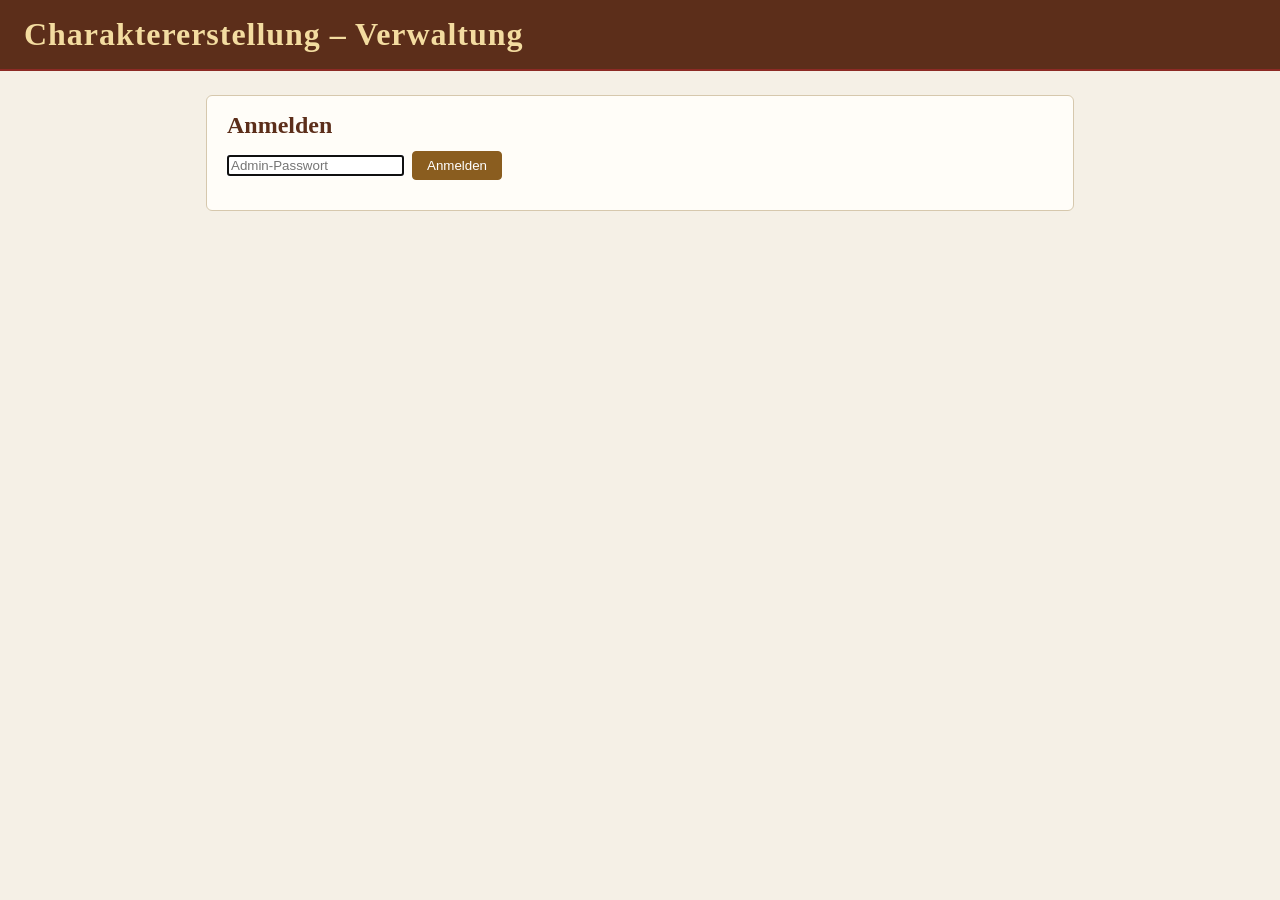
==== charcreator/backend/app/admin_static/index.html @ 0cfbcac8 "Wyrmdesk: erste öffentliche Version Kampagnenbuch, Combat Tracker, Battlemap und Charaktererstellung" ====
<!DOCTYPE html>
<html lang="de">
<head>
  <meta charset="utf-8">
  <title>Charaktererstellung – Verwaltung · Wyrmdesk</title>
  <meta name="viewport" content="width=device-width, initial-scale=1">
  <link rel="stylesheet" href="style.css">
  <link rel="stylesheet" href="/common/calendar.css">
</head>
<body>
  <header><h1>Charaktererstellung – Verwaltung</h1></header>

  <main id="login-gate">
    <section class="panel">
      <h2>Anmelden</h2>
      <form id="login">
        <input type="password" name="password" placeholder="Admin-Passwort" required autofocus>
        <button type="submit">Anmelden</button>
      </form>
      <p id="login-error" class="hint"></p>
    </section>
  </main>

  <main id="app" hidden>
    <section class="panel">
      <h2>Kampagnen</h2>
      <div class="campaign-head">
        <div>Name</div>
        <div>Passwort</div>
        <div>Charaktere</div>
        <div></div>
      </div>
      <div id="campaigns" class="campaign-list"></div>
      <form id="new-campaign">
        <input type="text" name="name" placeholder="Name der Kampagne" required>
        <input type="password" name="password" placeholder="Passwort (optional)">
        <button type="submit">Anlegen</button>
      </form>
    </section>

    <section class="panel">
      <h2>Inhalte</h2>
      <p id="content-status">lädt…</p>
      <form id="upload-content">
        <input type="file" name="file" accept="application/json" required>
        <button type="submit">Hochladen</button>
      </form>
      <p class="hint">Export aus dem Kampagnenbuch unter „⚙ Einrichtung → Charakterinhalte exportieren“.</p>
    </section>

    <section class="panel">
      <h2>Termine</h2>
      <label class="row">Kampagne
        <select id="dates-campaign"></select>
      </label>
      <div id="dates-calendar"></div>
      <div class="cal-legend">
        <span><span class="dot open"></span>vorgeschlagen, noch keine Rückmeldungen</span>
        <span><span class="dot yes"></span>alle zugesagt</span>
        <span><span class="dot maybe"></span>mindestens ein Vielleicht</span>
        <span><span class="dot no"></span>mindestens eine Absage</span>
      </div>
      <p class="hint">Tag im Kalender anklicken: freien Tag als Termin vorschlagen, vorgeschlagenen Tag unten ansehen.</p>
      <ul id="dates-list" class="dates-list"></ul>
    </section>

    <section class="panel">
      <h2>Charaktere</h2>
      <label class="row">Kampagne
        <select id="characters-campaign">
          <option value="">Alle Kampagnen</option>
        </select>
      </label>
      <table id="characters">
        <thead><tr><th>Kampagne</th><th>Spieler</th><th>Name</th><th>Status</th><th>Geändert</th><th></th></tr></thead>
        <tbody></tbody>
      </table>
      <button id="export-characters">Fertige Charaktere exportieren</button>
    </section>
  </main>

  <script src="/ui-lang.js"></script>
  <script src="/common/calendar.js"></script>
  <script src="app.js"></script>
</body>
</html>
---- charcreator/backend/app/admin_static/style.css ----
:root {
  /* Elfenbein und Tinte: helles Papier, dunkle Tinte, Lederleiste oben; Drachenblut-Rot (accent),
     Bronze für Flächen (accent-2), Gold für Linien. Der Beamer bleibt dunkel (eigene Werte dort). */
  color-scheme: light;
  --bg: #f5f0e6;
  --panel: #fffdf8;
  --panel-alt: #ece4d4;
  --border: #d6c8ad;
  --text: #2a2520;
  --muted: #74695a;
  --accent: #8c2a24;
  --accent-2: #8a5d1f;
  --gold: #b08a2a;
  --heading: #5c2e1a;
  --good: #3f6b22;
  --warn: #b8661a;
  --danger-text: #a3302a;
  --font-head: Georgia, "Palatino Linotype", "Book Antiqua", serif;
  --link: #2f5d62;
  --secret: #f6e3df;
  --on-accent: #fff;
  --leather: #5c2e1a;
  --leather-border: #4a2414;
  --leather-text: #f3dca0;
  --leather-muted: #e2c9a8;
  --shadow: rgba(60, 40, 20, 0.2);
  --icon-bg: #2a221a;
}

* { box-sizing: border-box; }

body {
  margin: 0;
  background: var(--bg);
  color: var(--text);
  font-family: "Segoe UI", system-ui, sans-serif;
}

h1, h2 { font-family: var(--font-head); margin: 0; }

header {
  padding: 16px 24px;
  background: var(--leather);
  border-bottom: 2px solid var(--accent);
}
header h1 { color: var(--leather-text); letter-spacing: 0.03em; }

main {
  max-width: 900px;
  margin: 24px auto;
  padding: 0 16px;
  display: flex;
  flex-direction: column;
  gap: 24px;
}
main[hidden] { display: none; }

.panel {
  background: var(--panel);
  border: 1px solid var(--border);
  border-radius: 6px;
  padding: 16px 20px;
}
.panel h2 { color: var(--heading); margin-bottom: 12px; }

table { width: 100%; border-collapse: collapse; margin-bottom: 12px; }
th, td { text-align: left; padding: 6px 8px; border-bottom: 1px solid var(--border); }
th { color: var(--muted); font-weight: normal; }

.campaign-head, .campaign-row {
  display: grid;
  grid-template-columns: 1fr 170px 90px 90px;
  gap: 6px 12px;
  align-items: center;
}
.campaign-head {
  color: var(--muted);
  font-size: 0.9em;
  padding: 0 8px 4px;
  border-bottom: 1px solid var(--border);
}
.campaign-list { margin-bottom: 12px; }
.campaign-entry { padding: 8px 8px; border-bottom: 1px solid var(--border); }
.campaign-name {
  font-weight: 600;
  overflow-wrap: anywhere;
}
.campaign-password, .campaign-characters, .campaign-delete { white-space: nowrap; }
.campaign-link {
  margin-top: 6px;
  display: flex;
  gap: 6px;
  align-items: baseline;
  font-size: 0.9em;
  color: var(--muted);
}
.campaign-link .link-label { white-space: nowrap; }
.campaign-link .copy-link {
  overflow-wrap: anywhere;
  word-break: break-all;
  min-width: 0;
}

a { color: var(--link); }

input[type="text"], input[type="file"] {
  background: var(--panel);
  border: 1px solid var(--border);
  color: var(--text);
  padding: 6px 10px;
  border-radius: 4px;
}

button {
  background: var(--accent-2);
  color: var(--on-accent);
  border: 1px solid var(--accent-2);
  border-radius: 4px;
  padding: 6px 14px;
  cursor: pointer;
}
button:hover { background: var(--accent); }

.hint { color: var(--muted); font-size: 0.9em; }

form { display: flex; gap: 8px; align-items: center; }

.copy-link {
  cursor: pointer;
  text-decoration: underline dotted;
}

select {
  background: var(--panel);
  border: 1px solid var(--border);
  color: var(--text);
  padding: 6px 10px;
  border-radius: 4px;
  font: inherit;
}

label.row { display: flex; align-items: center; gap: 8px; margin-bottom: 12px; }

#dates-calendar { position: relative; max-width: 420px; }

/* .date-popover / .date-popover-title: shared base in common_static/calendar.css. */
.date-popover-note { width: 100%; }
.date-popover-actions { display: flex; justify-content: flex-end; gap: 6px; }
.date-popover-actions button[data-cancel] { background: transparent; border-color: var(--border); color: var(--text); }

.dates-list { list-style: none; margin: 16px 0 0; padding: 0; }
.dates-list li {
  display: flex;
  align-items: baseline;
  flex-wrap: wrap;
  gap: 4px 10px;
  padding: 8px 0;
  border-bottom: 1px solid var(--border);
}
.dates-list .date-title { font-weight: 600; }
.dates-list .date-note { color: var(--muted); }
.dates-list .date-counts { flex: 1; min-width: 160px; }
.dates-list .date-counts .yes { color: var(--good); }
.dates-list .date-counts .maybe { color: var(--warn); }
.dates-list .date-counts .no { color: var(--accent); }
.dates-list li.highlight { background: var(--secret); }
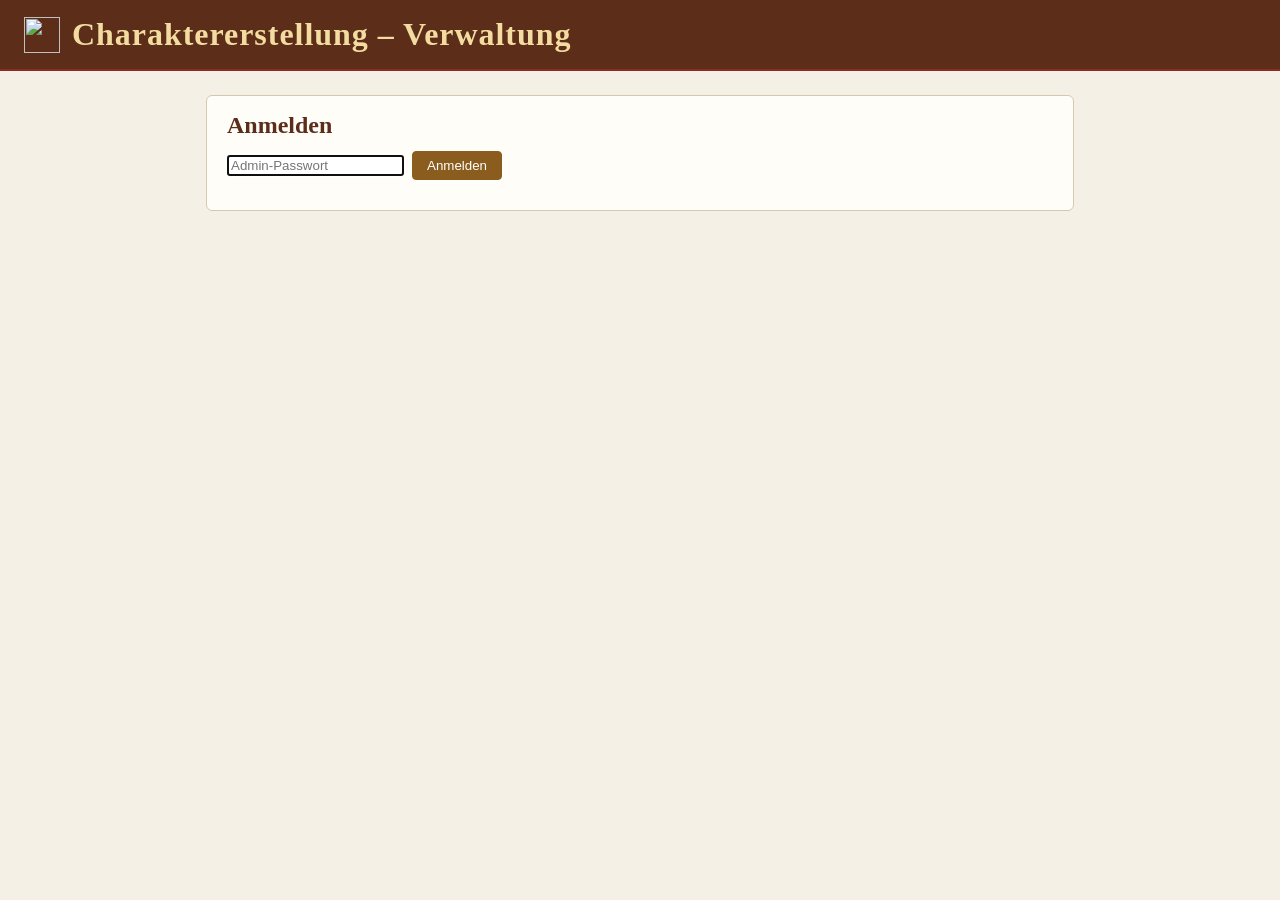
==== commit 714520fa: "Wyrmdesk 0.1.0 Erste Vorabversion: native App für Windows und Linux, Versionsnummer, Handbuch in der" ====
--- a/charcreator/backend/app/admin_static/index.html
+++ b/charcreator/backend/app/admin_static/index.html
@@ -3,12 +3,14 @@
 <head>
   <meta charset="utf-8">
   <title>Charaktererstellung – Verwaltung · Wyrmdesk</title>
+  <link rel="icon" type="image/svg+xml" href="/shared/brand/favicon.svg" />
+  <link rel="apple-touch-icon" href="/shared/brand/apple-touch-icon.png" />
   <meta name="viewport" content="width=device-width, initial-scale=1">
   <link rel="stylesheet" href="style.css">
   <link rel="stylesheet" href="/common/calendar.css">
 </head>
 <body>
-  <header><h1>Charaktererstellung – Verwaltung</h1></header>
+  <header><img class="brand-logo" src="/shared/brand/wyrmdesk-logo-dunkel.svg" alt="" width="28" height="28" /><h1>Charaktererstellung – Verwaltung</h1></header>
 
   <main id="login-gate">
     <section class="panel">
@@ -46,6 +48,8 @@
         <button type="submit">Hochladen</button>
       </form>
       <p class="hint">Export aus dem Kampagnenbuch unter „⚙ Einrichtung → Charakterinhalte exportieren“.</p>
+      <p><button type="button" id="load-wyrmdesk">Wyrmdesk-Inhalte laden</button></p>
+      <p class="hint">Oder nur die freien Grundregeln (SRD 5.1 und 5.2) mit deutschen Texten von der Wyrmdesk-Website, ohne etwas aus der eigenen Bibliothek. Für eine öffentlich zugängliche Charaktererstellung (offener Modus) gedacht, die sie auch selbst lädt und täglich aktualisiert.</p>
     </section>
 
     <section class="panel">
@@ -79,6 +83,8 @@
     </section>
   </main>
 
+  <p id="app-version" style="text-align:center; font-size:13px; opacity:0.6"></p>
+
   <script src="/ui-lang.js"></script>
   <script src="/common/calendar.js"></script>
   <script src="app.js"></script>
--- a/charcreator/backend/app/admin_static/style.css
+++ b/charcreator/backend/app/admin_static/style.css
@@ -164,3 +164,7 @@
 .dates-list .date-counts .maybe { color: var(--warn); }
 .dates-list .date-counts .no { color: var(--accent); }
 .dates-list li.highlight { background: var(--secret); }
+
+/* Wyrmdesk logo in the header */
+header { display: flex; align-items: center; gap: 12px; }
+.brand-logo { display: block; width: 36px; height: 36px; flex-shrink: 0; }
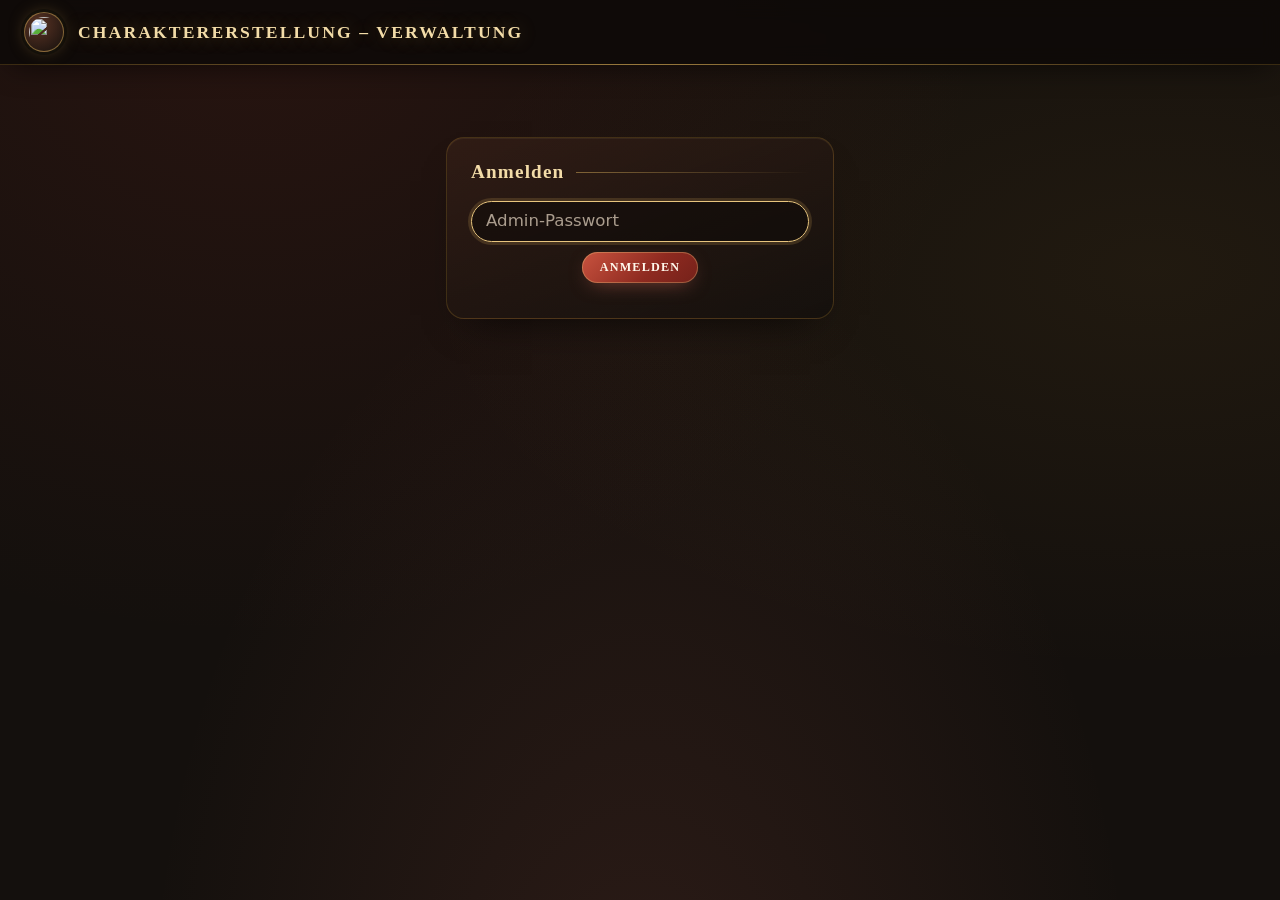
==== commit 0e3a357d: "Wyrmdesk 0.2.0" ====
--- a/charcreator/backend/app/admin_static/index.html
+++ b/charcreator/backend/app/admin_static/index.html
@@ -10,6 +10,7 @@
   <link rel="stylesheet" href="/common/calendar.css">
 </head>
 <body>
+  <canvas id="embers" aria-hidden="true"></canvas>
   <header><img class="brand-logo" src="/shared/brand/wyrmdesk-logo-dunkel.svg" alt="" width="28" height="28" /><h1>Charaktererstellung – Verwaltung</h1></header>
 
   <main id="login-gate">
@@ -88,5 +89,6 @@
   <script src="/ui-lang.js"></script>
   <script src="/common/calendar.js"></script>
   <script src="app.js"></script>
+  <script src="/embers.js"></script>
 </body>
 </html>
--- a/charcreator/backend/app/admin_static/style.css
+++ b/charcreator/backend/app/admin_static/style.css
@@ -1,53 +1,134 @@
+/* Verwaltung der Charaktererstellung im Stil von wyrmdesk.ch (wie player_static/style.css): Nacht am
+   Lagerfeuer, Glut und Gold. Schriften und Glut kommen aus player_static (/fonts/, /embers.js). */
+
+@font-face { font-family: "Cinzel"; src: url("/fonts/cinzel-latin-wght.woff2") format("woff2"); font-weight: 400 900; font-display: swap; }
+@font-face { font-family: "Alegreya"; src: url("/fonts/alegreya-latin-wght.woff2") format("woff2"); font-weight: 400 900; font-display: swap; }
+@font-face { font-family: "Alegreya Sans"; src: url("/fonts/alegreya-sans-latin-400.woff2") format("woff2"); font-weight: 400; font-display: swap; }
+@font-face { font-family: "Alegreya Sans"; src: url("/fonts/alegreya-sans-latin-500.woff2") format("woff2"); font-weight: 500; font-display: swap; }
+@font-face { font-family: "Alegreya Sans"; src: url("/fonts/alegreya-sans-latin-700.woff2") format("woff2"); font-weight: 700; font-display: swap; }
+
 :root {
-  /* Elfenbein und Tinte: helles Papier, dunkle Tinte, Lederleiste oben; Drachenblut-Rot (accent),
-     Bronze für Flächen (accent-2), Gold für Linien. Der Beamer bleibt dunkel (eigene Werte dort). */
-  color-scheme: light;
-  --bg: #f5f0e6;
-  --panel: #fffdf8;
-  --panel-alt: #ece4d4;
-  --border: #d6c8ad;
-  --text: #2a2520;
-  --muted: #74695a;
-  --accent: #8c2a24;
-  --accent-2: #8a5d1f;
-  --gold: #b08a2a;
-  --heading: #5c2e1a;
-  --good: #3f6b22;
-  --warn: #b8661a;
-  --danger-text: #a3302a;
-  --font-head: Georgia, "Palatino Linotype", "Book Antiqua", serif;
-  --link: #2f5d62;
-  --secret: #f6e3df;
-  --on-accent: #fff;
-  --leather: #5c2e1a;
-  --leather-border: #4a2414;
-  --leather-text: #f3dca0;
-  --leather-muted: #e2c9a8;
-  --shadow: rgba(60, 40, 20, 0.2);
-  --icon-bg: #2a221a;
+  color-scheme: dark;
+  --night-950: #0d0a08;
+  --night-900: #14100d;
+  --night-800: #1d1916;
+  --night-700: #26211d;
+  --parchment-100: #f5efe4;
+  --parchment-200: #efe6d6;
+  --parchment-300: #ddd0bb;
+  --parchment-500: #ab9d8e;
+  --wine-600: #74211a;
+  --wine-500: #8e2a20;
+  --ember-400: #ea8a7b;
+  --ember-500: #e0705f;
+  --ember-600: #c9533f;
+  --gold-200: #f3dca8;
+  --gold-300: #e8c57e;
+  --gold-400: #d8ae5a;
+  --gold-500: #b8892e;
+  --leather-700: #3a2219;
+  --leather-600: #5a3324;
+
+  /* Namen, die auch calendar.css benutzt */
+  --bg: var(--night-900);
+  --panel: var(--night-800);
+  --panel-alt: var(--night-700);
+  --border: rgb(184 137 46 / 0.28);
+  --text: var(--parchment-200);
+  --muted: var(--parchment-500);
+  --accent: var(--wine-500);
+  --accent-2: var(--gold-500);
+  --gold: var(--gold-400);
+  --heading: var(--gold-200);
+  --good: #6fbf73;
+  --warn: #e0a040;
+  --danger-text: var(--ember-400);
+  --link: var(--gold-300);
+  --secret: rgb(216 174 90 / 0.14);
+  --on-accent: #fff8ec;
+  --shadow: rgba(0, 0, 0, 0.6);
+
+  --font-display: "Cinzel", "Trajan Pro", Georgia, serif;
+  --font-head: var(--font-display);
+  --font-serif: "Alegreya", Georgia, serif;
+  --font-sans: "Alegreya Sans", "Segoe UI", system-ui, sans-serif;
 }
 
 * { box-sizing: border-box; }
+
+html { background: var(--night-900); }
 
 body {
   margin: 0;
-  background: var(--bg);
+  min-height: 100vh;
   color: var(--text);
-  font-family: "Segoe UI", system-ui, sans-serif;
-}
-
-h1, h2 { font-family: var(--font-head); margin: 0; }
+  font-family: var(--font-sans);
+  font-size: 1.04rem;
+  line-height: 1.5;
+  -webkit-font-smoothing: antialiased;
+  background-color: var(--night-900);
+  background-image:
+    radial-gradient(ellipse at 20% 0%, rgb(142 42 32 / 0.16), transparent 50%),
+    radial-gradient(ellipse at 90% 30%, rgb(184 137 46 / 0.08), transparent 45%),
+    radial-gradient(ellipse at 50% 120%, rgb(224 112 95 / 0.12), transparent 55%);
+  background-attachment: fixed;
+}
+
+::selection { background: var(--wine-500); color: #fbf6ec; }
+
+#embers { position: fixed; inset: 0; z-index: -1; width: 100%; height: 100%; pointer-events: none; }
+
+h1, h2 { font-family: var(--font-display); margin: 0; letter-spacing: 0.06em; color: var(--gold-200); }
+
+/* ---------- Kopfzeile ---------- */
 
 header {
-  padding: 16px 24px;
-  background: var(--leather);
-  border-bottom: 2px solid var(--accent);
-}
-header h1 { color: var(--leather-text); letter-spacing: 0.03em; }
+  position: sticky;
+  top: 0;
+  z-index: 10;
+  display: flex;
+  align-items: center;
+  gap: 14px;
+  padding: 12px 24px;
+  background: rgb(13 10 8 / 0.86);
+  backdrop-filter: blur(10px);
+  -webkit-backdrop-filter: blur(10px);
+  border-bottom: 1px solid rgb(184 137 46 / 0.25);
+  box-shadow: 0 10px 30px -12px rgb(0 0 0 / 0.7);
+}
+header::after {
+  content: "";
+  position: absolute;
+  left: 0; right: 0; bottom: -1px; height: 1px;
+  background: linear-gradient(90deg, transparent, var(--gold-400) 50%, transparent);
+  opacity: 0.6;
+}
+header h1 {
+  font-size: 1.1rem;
+  font-weight: 700;
+  letter-spacing: 0.12em;
+  text-transform: uppercase;
+  text-shadow: 0 0 18px rgb(216 174 90 / 0.35);
+}
+header .ui-lang-switch { margin-left: auto !important; padding: 4px 8px !important; border-radius: 8px; font-size: 0.85rem !important; color: var(--gold-200); }
+
+.brand-logo {
+  display: block;
+  width: 40px;
+  height: 40px;
+  flex-shrink: 0;
+  padding: 4px;
+  border-radius: 50%;
+  border: 1px solid rgb(216 174 90 / 0.5);
+  background: radial-gradient(circle at 35% 30%, var(--leather-600), var(--night-900));
+  box-shadow: 0 0 0 3px rgb(13 10 8 / 0.6), 0 0 18px -4px rgb(216 174 90 / 0.5);
+}
+
+/* ---------- Seite ---------- */
 
 main {
-  max-width: 900px;
-  margin: 24px auto;
+  max-width: 940px;
+  margin: 28px auto;
   padding: 0 16px;
   display: flex;
   flex-direction: column;
@@ -56,36 +137,79 @@
 main[hidden] { display: none; }
 
 .panel {
-  background: var(--panel);
-  border: 1px solid var(--border);
-  border-radius: 6px;
-  padding: 16px 20px;
-}
-.panel h2 { color: var(--heading); margin-bottom: 12px; }
-
-table { width: 100%; border-collapse: collapse; margin-bottom: 12px; }
-th, td { text-align: left; padding: 6px 8px; border-bottom: 1px solid var(--border); }
-th { color: var(--muted); font-weight: normal; }
+  position: relative;
+  border-radius: 18px;
+  padding: 20px 24px;
+  background: linear-gradient(160deg, rgb(58 34 25 / 0.6), rgb(20 16 13 / 0.88));
+  border: 1px solid rgb(184 137 46 / 0.25);
+  box-shadow: 0 1px 0 rgb(243 220 168 / 0.06) inset, 0 20px 40px -24px rgb(0 0 0 / 0.8);
+  animation: rise 0.5s ease-out both;
+}
+main > .panel:nth-child(2) { animation-delay: 0.06s; }
+main > .panel:nth-child(3) { animation-delay: 0.12s; }
+main > .panel:nth-child(4) { animation-delay: 0.18s; }
+.panel h2 {
+  display: flex;
+  align-items: center;
+  gap: 12px;
+  margin-bottom: 14px;
+  font-size: 1.2rem;
+}
+.panel h2::after {
+  /* goldene Linie, die nach rechts ausläuft */
+  content: "";
+  flex: 1;
+  height: 1px;
+  background: linear-gradient(90deg, rgb(216 174 90 / 0.5), transparent);
+}
+
+/* Anmelden: schmal und mittig, wie ein Siegel vor dem Tor */
+#login-gate { max-width: 420px; margin-top: 72px; }
+#login-gate .panel { text-align: center; }
+#login-gate form { justify-content: center; flex-wrap: wrap; }
+#login-gate input { flex: 1 1 200px; }
+
+table { width: 100%; border-collapse: collapse; margin-bottom: 14px; }
+th, td { text-align: left; padding: 8px 10px; border-bottom: 1px solid var(--border); }
+th {
+  color: var(--gold-300);
+  font-family: var(--font-display);
+  font-size: 0.74rem;
+  font-weight: 700;
+  letter-spacing: 0.1em;
+  text-transform: uppercase;
+}
+tbody tr { transition: background 0.2s; }
+tbody tr:hover { background: rgb(216 174 90 / 0.06); }
 
 .campaign-head, .campaign-row {
   display: grid;
-  grid-template-columns: 1fr 170px 90px 90px;
+  grid-template-columns: 1fr 190px 90px 100px;
   gap: 6px 12px;
   align-items: center;
 }
 .campaign-head {
-  color: var(--muted);
-  font-size: 0.9em;
-  padding: 0 8px 4px;
+  color: var(--gold-300);
+  font-family: var(--font-display);
+  font-size: 0.74rem;
+  font-weight: 700;
+  letter-spacing: 0.1em;
+  text-transform: uppercase;
+  padding: 0 10px 6px;
   border-bottom: 1px solid var(--border);
 }
-.campaign-list { margin-bottom: 12px; }
-.campaign-entry { padding: 8px 8px; border-bottom: 1px solid var(--border); }
+.campaign-list { margin-bottom: 14px; }
+.campaign-entry { padding: 10px; border-bottom: 1px solid var(--border); transition: background 0.2s; }
+.campaign-entry:hover { background: rgb(216 174 90 / 0.06); }
 .campaign-name {
-  font-weight: 600;
+  font-family: var(--font-display);
+  font-weight: 700;
+  letter-spacing: 0.03em;
+  color: var(--gold-200);
   overflow-wrap: anywhere;
 }
 .campaign-password, .campaign-characters, .campaign-delete { white-space: nowrap; }
+.campaign-characters { font-family: var(--font-serif); font-variant-numeric: lining-nums; font-weight: 700; }
 .campaign-link {
   margin-top: 6px;
   display: flex;
@@ -99,54 +223,106 @@
   overflow-wrap: anywhere;
   word-break: break-all;
   min-width: 0;
-}
-
-a { color: var(--link); }
-
-input[type="text"], input[type="file"] {
-  background: var(--panel);
-  border: 1px solid var(--border);
-  color: var(--text);
-  padding: 6px 10px;
-  border-radius: 4px;
+  color: var(--gold-300);
+}
+
+a { color: var(--link); text-underline-offset: 4px; }
+a:hover { color: var(--gold-200); }
+
+/* ---------- Felder und Knöpfe ---------- */
+
+input[type="text"], input[type="password"], input[type="file"], select {
+  background: rgb(13 10 8 / 0.55);
+  border: 1px solid rgb(184 137 46 / 0.35);
+  color: var(--parchment-100);
+  padding: 7px 14px;
+  border-radius: 999px;
+  font: inherit;
+  transition: border-color 0.2s, box-shadow 0.2s;
+}
+select { border-radius: 10px; }
+input::placeholder { color: var(--parchment-500); }
+input:focus, select:focus { outline: none; border-color: var(--gold-300); box-shadow: 0 0 0 3px rgb(216 174 90 / 0.18); }
+input[type="file"] { padding: 5px 10px; border-radius: 10px; }
+input[type="file"]::file-selector-button {
+  margin-right: 10px;
+  padding: 4px 12px;
+  border: 1px solid rgb(216 174 90 / 0.5);
+  border-radius: 999px;
+  background: rgb(13 10 8 / 0.4);
+  color: var(--gold-200);
+  font: inherit;
+  cursor: pointer;
 }
 
 button {
-  background: var(--accent-2);
+  position: relative;
+  overflow: hidden;
+  border: 0;
+  border-radius: 999px;
+  padding: 8px 18px;
   color: var(--on-accent);
-  border: 1px solid var(--accent-2);
-  border-radius: 4px;
-  padding: 6px 14px;
+  background: linear-gradient(135deg, var(--ember-600), var(--wine-500) 60%, var(--wine-600));
+  box-shadow: 0 0 0 1px rgb(232 197 126 / 0.35) inset, 0 6px 20px -8px rgb(224 112 95 / 0.6);
+  font-family: var(--font-display);
+  font-size: 0.76rem;
+  font-weight: 700;
+  letter-spacing: 0.1em;
+  text-transform: uppercase;
   cursor: pointer;
-}
-button:hover { background: var(--accent); }
-
-.hint { color: var(--muted); font-size: 0.9em; }
-
-form { display: flex; gap: 8px; align-items: center; }
+  transition: transform 0.2s, box-shadow 0.2s, background-color 0.2s, border-color 0.2s;
+}
+button:hover:not(:disabled) {
+  transform: translateY(-1px);
+  box-shadow: 0 0 0 1px rgb(243 220 168 / 0.6) inset, 0 10px 28px -6px rgb(224 112 95 / 0.8);
+}
+button:disabled { opacity: 0.55; cursor: default; }
+button:focus-visible { outline: 2px solid var(--gold-300); outline-offset: 2px; }
+
+/* Kleine Knöpfe in den Zeilen (Passwort ändern, Löschen) mit Goldrand statt Glut */
+.campaign-row button, td button, .date-popover-actions button[data-cancel] {
+  padding: 4px 12px;
+  font-size: 0.68rem;
+  background: rgb(13 10 8 / 0.4);
+  border: 1px solid rgb(216 174 90 / 0.5);
+  color: var(--gold-200);
+  box-shadow: none;
+}
+.campaign-row button:hover:not(:disabled), td button:hover:not(:disabled), .date-popover-actions button[data-cancel]:hover {
+  background: rgb(216 174 90 / 0.12);
+  border-color: var(--gold-300);
+  box-shadow: 0 0 20px -6px rgb(216 174 90 / 0.5);
+}
+button[data-delete] { border-color: rgb(224 112 95 / 0.55); color: var(--ember-400); }
+button[data-delete]:hover:not(:disabled) { background: rgb(224 112 95 / 0.14); border-color: var(--ember-500); box-shadow: 0 0 20px -6px rgb(224 112 95 / 0.6); }
+
+.hint { color: var(--muted); font-size: 0.92em; }
+#login-error:not(:empty) { color: var(--ember-400); }
+
+form { display: flex; gap: 10px; align-items: center; flex-wrap: wrap; }
+#new-campaign input { flex: 1 1 180px; }
 
 .copy-link {
   cursor: pointer;
   text-decoration: underline dotted;
 }
 
-select {
-  background: var(--panel);
+label.row { display: flex; align-items: center; gap: 10px; margin-bottom: 14px; color: var(--parchment-300); }
+
+/* ---------- Termine ---------- */
+
+#dates-calendar {
+  position: relative;
+  max-width: 440px;
+  padding: 12px;
+  border-radius: 14px;
+  background: rgb(13 10 8 / 0.35);
   border: 1px solid var(--border);
-  color: var(--text);
-  padding: 6px 10px;
-  border-radius: 4px;
-  font: inherit;
-}
-
-label.row { display: flex; align-items: center; gap: 8px; margin-bottom: 12px; }
-
-#dates-calendar { position: relative; max-width: 420px; }
-
-/* .date-popover / .date-popover-title: shared base in common_static/calendar.css. */
+}
+
+/* .date-popover / .date-popover-title: gemeinsame Grundlage in common_static/calendar.css. */
 .date-popover-note { width: 100%; }
 .date-popover-actions { display: flex; justify-content: flex-end; gap: 6px; }
-.date-popover-actions button[data-cancel] { background: transparent; border-color: var(--border); color: var(--text); }
 
 .dates-list { list-style: none; margin: 16px 0 0; padding: 0; }
 .dates-list li {
@@ -154,17 +330,66 @@
   align-items: baseline;
   flex-wrap: wrap;
   gap: 4px 10px;
-  padding: 8px 0;
+  padding: 10px 8px;
   border-bottom: 1px solid var(--border);
-}
-.dates-list .date-title { font-weight: 600; }
+  border-radius: 8px;
+}
+.dates-list .date-title { font-weight: 700; color: var(--gold-200); }
 .dates-list .date-note { color: var(--muted); }
 .dates-list .date-counts { flex: 1; min-width: 160px; }
 .dates-list .date-counts .yes { color: var(--good); }
 .dates-list .date-counts .maybe { color: var(--warn); }
-.dates-list .date-counts .no { color: var(--accent); }
+.dates-list .date-counts .no { color: var(--ember-400); }
 .dates-list li.highlight { background: var(--secret); }
 
-/* Wyrmdesk logo in the header */
-header { display: flex; align-items: center; gap: 12px; }
-.brand-logo { display: block; width: 36px; height: 36px; flex-shrink: 0; }
+#app-version { color: var(--muted); letter-spacing: 0.04em; }
+
+@media (max-width: 640px) {
+  header { padding: 10px 12px; }
+  header h1 { font-size: 0.85rem; letter-spacing: 0.06em; }
+  .panel { padding: 16px; }
+  .campaign-head { display: none; }
+  .campaign-row { grid-template-columns: 1fr auto; }
+  table { display: block; overflow-x: auto; }
+}
+
+/* Kalender (calendar.css): Tage und Monatspfeile nicht als Glut-Knöpfe, Zahlen in Alegreya (Cinzel-Ziffern lesen sich schlecht) */
+.cal-day {
+  font-family: var(--font-serif);
+  font-variant-numeric: lining-nums;
+  font-size: 0.95rem;
+  letter-spacing: normal;
+  text-transform: none;
+  border-radius: 8px;
+  box-shadow: none;
+}
+.cal-day:hover:not(:disabled) { transform: none; box-shadow: 0 0 14px -4px rgb(216 174 90 / 0.5); }
+.cal-title { letter-spacing: 0.08em; color: var(--gold-200); }
+.cal-nav {
+  padding: 2px 12px;
+  font-family: var(--font-sans);
+  font-size: 1rem;
+  background: rgb(13 10 8 / 0.4);
+  border: 1px solid rgb(216 174 90 / 0.5);
+  color: var(--gold-200);
+  box-shadow: none;
+}
+
+/* Im engen Popup des Kalenders normale Schrift statt Grossbuchstaben */
+.date-popover button {
+  padding: 5px 10px;
+  font-family: var(--font-sans);
+  font-size: 0.86rem;
+  font-weight: 700;
+  letter-spacing: normal;
+  text-transform: none;
+  white-space: nowrap;
+}
+.date-popover .date-popover-actions button { padding: 5px 10px; font-size: 0.86rem; }
+.date-popover input { border-radius: 10px; }
+
+@keyframes rise { from { opacity: 0; transform: translateY(20px); } to { opacity: 1; transform: none; } }
+
+@media (prefers-reduced-motion: reduce) {
+  *, *::before, *::after { animation: none !important; transition: none !important; }
+}
